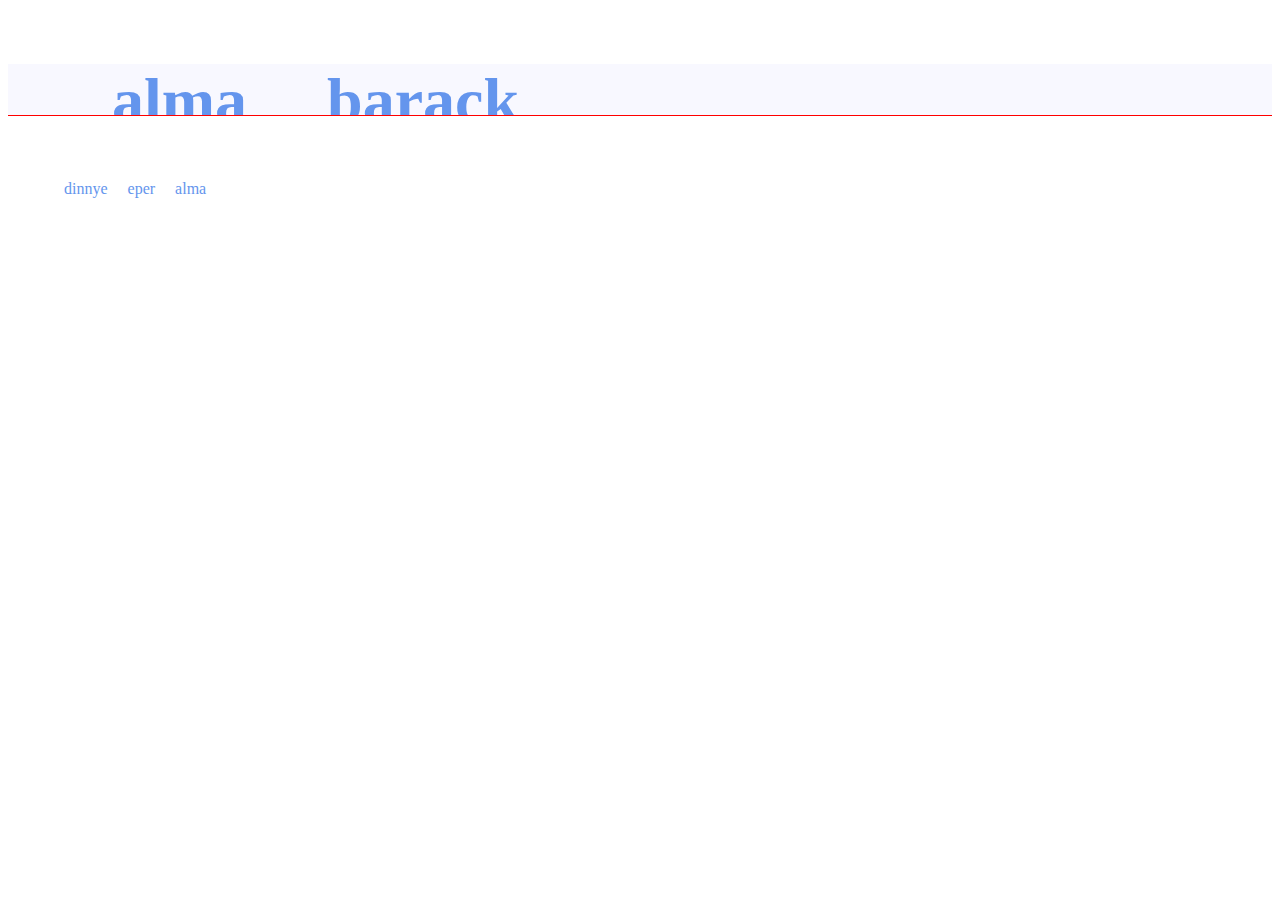
==== index502.html @ 3f5560ec "Listák és érdekességek" ====
<!DOCTYPE html>
<html lang="hu">
<head>
    <title>Alapok_forms</title>
    <meta charset="UTF-8">
    <meta name="viewport" content="width=device-width, initial-scale=1.0">
    <title>Document</title>
    <link rel="stylesheet" href="CSS/style502.css">
</head>
<body>
    <!-- Listák készítése -->
    <ul>
        <li>alma</li>
        <li>barack</li>
            <ol start="8">
                <!-- lehet egymásba ágyazni, és a számozás kezdetét megadni-->
                <li>körte</li>
                <li>zab</li>
            </ol>
        <li>citrom</li>
    </ul>
    <ol>
        <li>dinnye</li>
        <li>eper</li>
        <li>alma</li>
    </ol>
    

</body>
</html>
---- CSS/style502.css ----
body{

}
ul{
    list-style-type: square; /* felsorolásjel */
    font-size: 4em; /* Amekkora az adott pontban lenne a betű, ahoz képest relatív érték*/
    font-family: 'Times New Roman', Times, serif;
    font-weight: bold;
    background-color: ghostwhite;
    overflow: hidden; /*Ha a tartalom nagyobb, mint az ul elem, akkor nem látszik, ami túllóg*/
    height: 0.8em;
    border-bottom: 1px solid red;
}
li{
    display: inline; /* Több elem megjelenik egy sorban, de nincs magassága*/
    display: inline-block; /* Több elem egy sorban, de már magassággal*/
    color: cornflowerblue;
    padding-left: 1em;
    vertical-align: bottom;
    margin-top: -0.8em; /* Negatív értéknél felcsúsztatja*/
    cursor: cell;
}
li:hover{
    color:gold;
    margin-bottom: 0.2em;
}
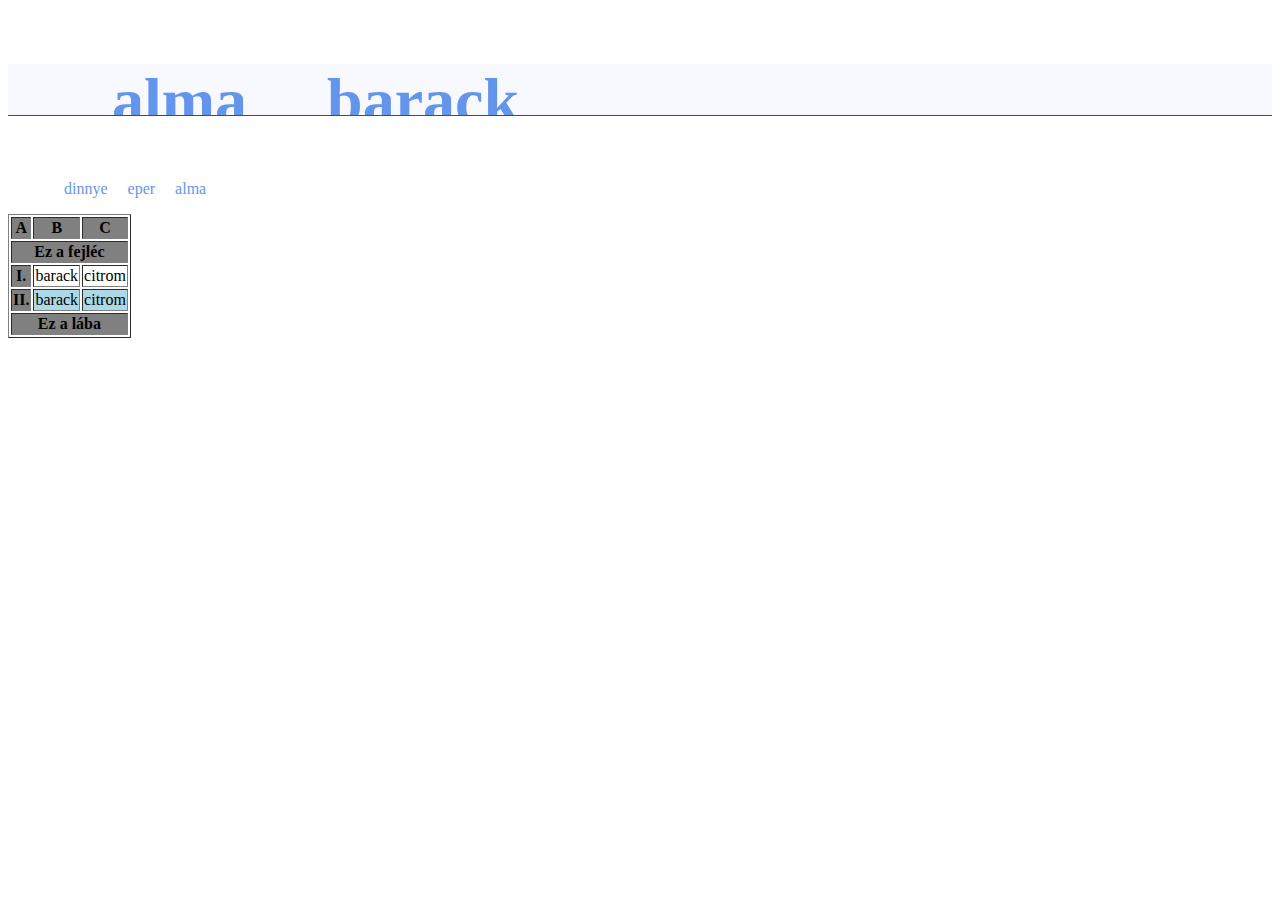
==== commit 22d8ccda: "Táblázatok tulajdonságai, stílusai" ====
--- a/index502.html
+++ b/index502.html
@@ -1,22 +1,24 @@
 <!DOCTYPE html>
 <html lang="hu">
+
 <head>
     <title>Alapok_forms</title>
-    <meta charset="UTF-8">
-    <meta name="viewport" content="width=device-width, initial-scale=1.0">
+    <meta charset="UTF-8" />
+    <meta name="viewport" content="width=device-width, initial-scale=1.0" />
     <title>Document</title>
-    <link rel="stylesheet" href="CSS/style502.css">
+    <link rel="stylesheet" href="CSS/style502.css" />
 </head>
+
 <body>
     <!-- Listák készítése -->
     <ul>
         <li>alma</li>
         <li>barack</li>
-            <ol start="8">
-                <!-- lehet egymásba ágyazni, és a számozás kezdetét megadni-->
-                <li>körte</li>
-                <li>zab</li>
-            </ol>
+        <ol start="8">
+            <!-- lehet egymásba ágyazni, és a számozás kezdetét megadni-->
+            <li>körte</li>
+            <li>zab</li>
+        </ol>
         <li>citrom</li>
     </ul>
     <ol>
@@ -24,7 +26,37 @@
         <li>eper</li>
         <li>alma</li>
     </ol>
-    
 
+    <!-- Táblák készítése -->
+    <table border="1">
+        <!-- Egyetlen attribútuma van, legyen- keret-->
+        <!--A head, body, foot a formázás és a szemantika miatt van-->
+        <thead>
+            <tr>
+                <th>A</th>
+                <th>B</th>
+                <th>C</th>
+            </tr>
+            <th colspan="3">Ez a fejléc</tr>
+        </thead>
+        <tbody>
+            <tr>
+                <th>I.</th>
+                <td>barack</td>
+                <td>citrom</td>
+            </tr>
+            <tr>
+                <th>II.</th>
+                <td>barack</td>
+                <td>citrom</td>
+            </tr>
+        </tbody>
+        <tfoot>
+            <tr>
+                <th colspan="3">Ez a lába</th>
+            </tr>
+        </tfoot>
+    </table>
 </body>
+
 </html>--- a/CSS/style502.css
+++ b/CSS/style502.css
@@ -24,3 +24,9 @@
     color:gold;
     margin-bottom: 0.2em;
 }
+th{
+    background-color: grey;
+}
+tr:nth-child(even){ /* Minden második, páros elem */
+    background-color: lightblue;
+}
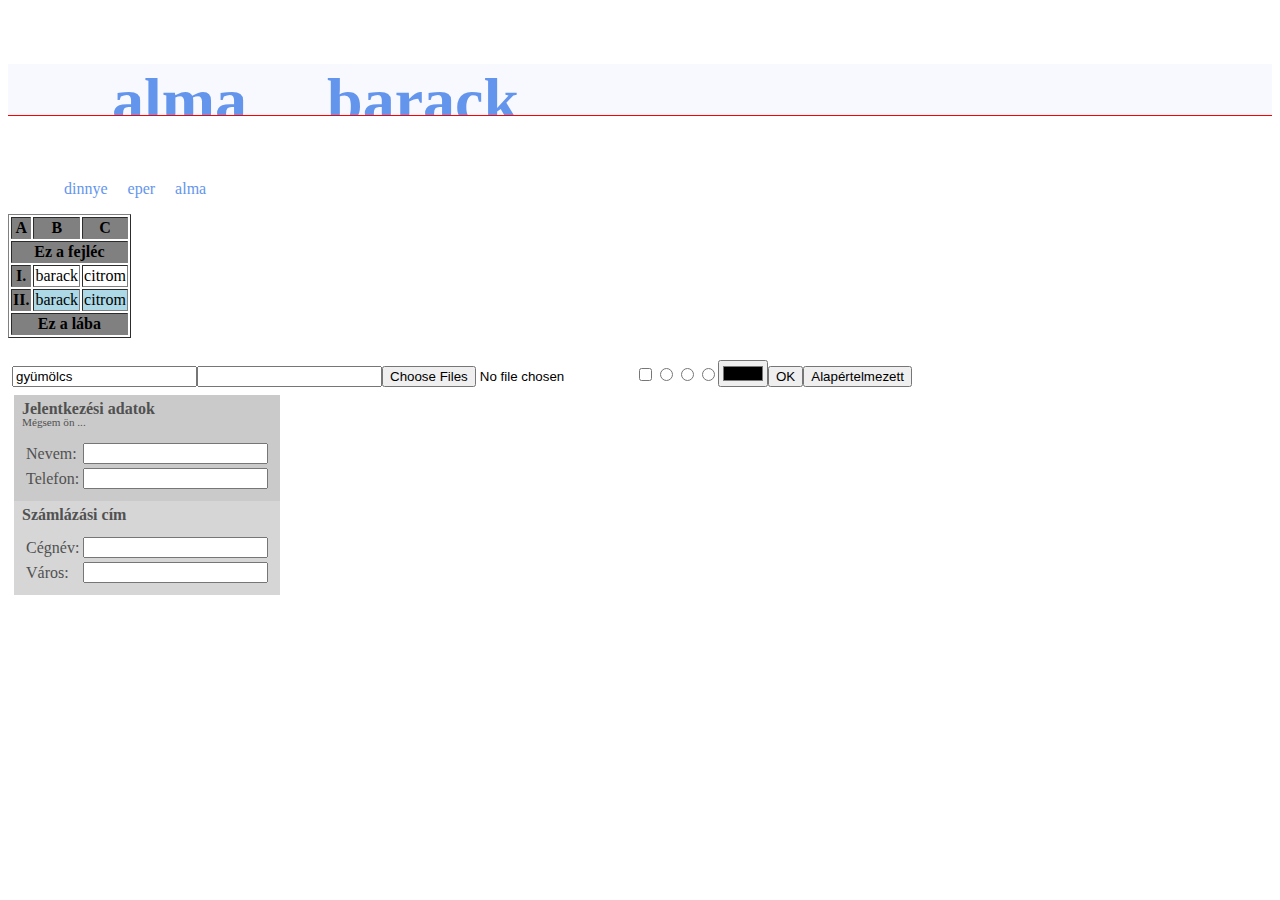
==== commit 4a466b9d: "Űrlap formázás és típusok, css trükkök." ====
--- a/index502.html
+++ b/index502.html
@@ -57,6 +57,50 @@
             </tr>
         </tfoot>
     </table>
+
+    <br>
+    <!--Sima szöveg küldéséhez enctype : application/x-www-form-urlencoded 
+    fájlokhoz multipart/form-data
+    autocomplete: engedélyezni a már beírt adatok kiegészítését, lehet form szintű vagy input szintű-->
+    <form method="GET" autocomplete="on" action="http://localhost:8081" enctype="application/x-www-form-urlencoded">
+        <!-- A szerver felé küldéshez az inputnak kell egy name attribútum, a beírt érték lesz a value-->
+        <input name="alma" type="text" id="alma" value="gyümölcs">
+        <input name="alma" autocomplete="off" type="text" id="barack">
+        <!-- multiple lehet egyedülálló vagy az éréke a neve, több fájl feltöltéséhez -->
+        <input name="fajlok" multiple="multiple" type="file">
+        <input type="checkbox" name="pipainput" value="valami">
+        <input type="radio" name="valasztas" value="a1">
+        <input type="radio" name="valasztas" value="a2">
+        <input type="radio" name="valasztas" value="a3">
+        <!--Szín választó-->
+        <input type="color" name="szín">
+        <button>OK</button>
+        <!-- Ha a formban van button elem, specifikáció nélkül, akkor az
+        submitnak minősül-->
+        <button type="reset">Alapértelmezett</button>
+    </form>
+    <!-- Értelmesebben szervezett rész-->
+    <form method="POST" autocomplete="on" action="http://localhost:8081" enctype="application/x-www-form-urlencoded">
+        <fieldset>
+            <legend>Jelentkezési adatok</legend>
+            <div class="note">Mégsem ön ...</div>
+            <div>
+                <label>Nevem</label><input name="nev" type="text">
+            </div>
+            <div>
+                <label>Telefon</label><input name="telefon" type="text">
+            </div>
+        </fieldset>
+        <fieldset>
+            <legend>Számlázási cím</legend>
+            <div>
+                <label>Cégnév</label><input name="ceg" type="text">
+            </div>
+            <div> 
+                <label>Város</label><input name="varos" type="text">
+            </div>
+        </fieldset>
+    </form>
 </body>
 
 </html>--- a/CSS/style502.css
+++ b/CSS/style502.css
@@ -30,3 +30,55 @@
 tr:nth-child(even){ /* Minden második, páros elem */
     background-color: lightblue;
 }
+
+/* Táblázatos elrendezés a form-nak*/
+form{
+    display: table;
+    border-spacing: 0.3em;
+}
+
+fieldset{
+    border: 0px;
+    background-color: #d6d6d6;
+    padding: 0.5em;
+    padding-top: 2em;
+    color: #515151;
+}
+
+fieldset:nth-child(odd){
+    background-color: #cacaca;
+}
+
+legend{
+    padding: 0;
+    margin-top: -1.7em;
+    font-weight: bold;
+    position: absolute;
+    color: #515151;
+}
+/* a fieldset leszármazott div-jei kivéve a .note*/
+fieldset>div:not(.note){
+    padding-top: 1em;
+    display: table-row;
+}
+fieldset>div:not(.note)>*{
+    display: table-cell;
+    vertical-align: middle;
+}
+/* a tartalom után betesz egy kettőspontot */
+label:after{
+    content: ":";
+}
+.note{
+    font-size: 0.7em;
+    padding-top: 0;
+    padding-bottom: 1em;
+}
+.note p{
+    margin: 0;
+}
+/* .note közvetlen a legend után*/
+legend + .note{
+    display: block;
+    margin-top: -1em;
+}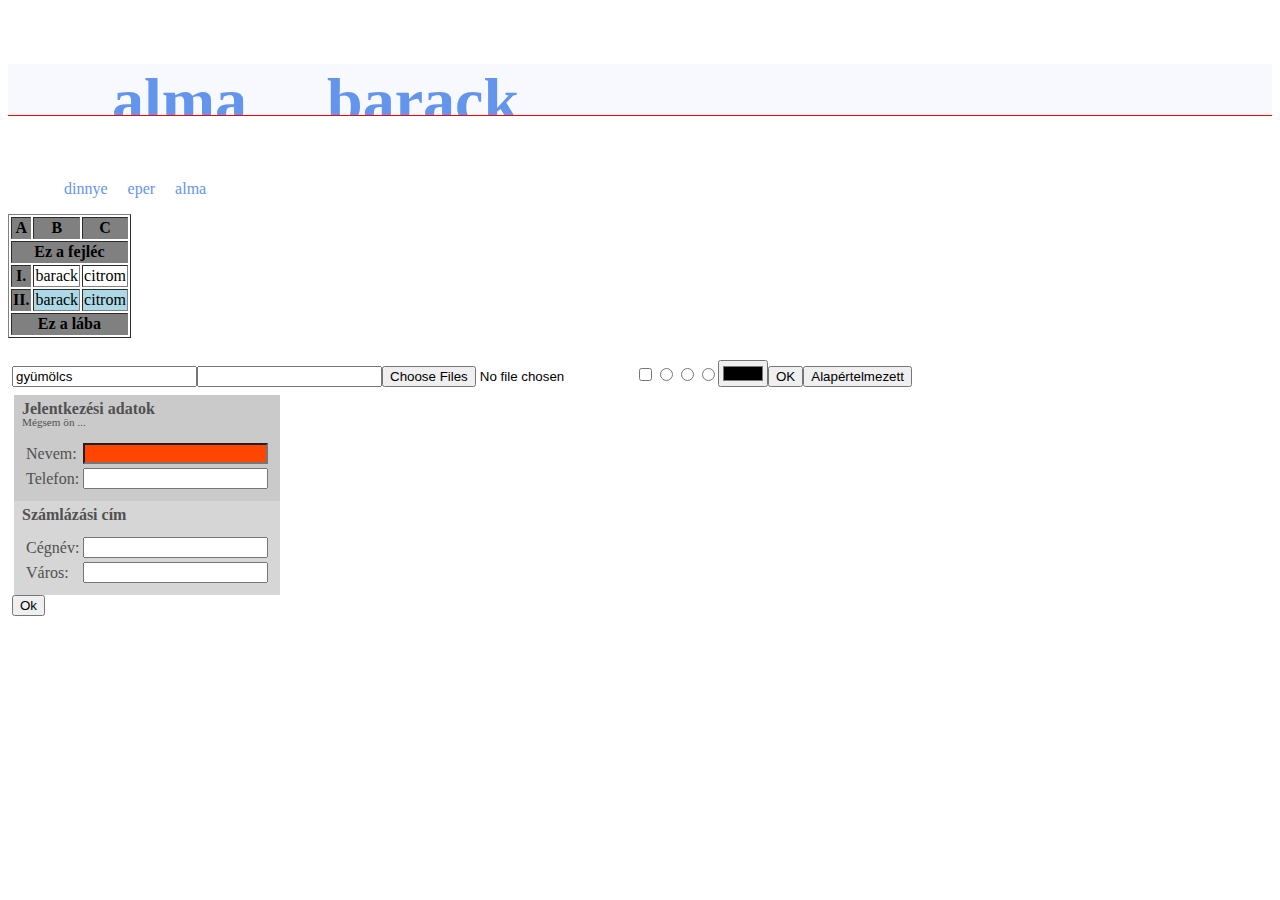
==== commit 434340af: "Előellenőrzés, minta megadása. Pattern és title attribútum" ====
--- a/index502.html
+++ b/index502.html
@@ -85,10 +85,16 @@
             <legend>Jelentkezési adatok</legend>
             <div class="note">Mégsem ön ...</div>
             <div>
-                <label>Nevem</label><input name="nev" type="text">
+                <!-- for: a label a nev id beviteli mezőhőz tartozik. Haszna: ha rákkatintot a Nevem szövegre, focusba kerül az input mező
+                required attribútum a mező kitöltése kötelező-->
+                <label for="nev">Nevem</label>
+                <input name="nev" type="text" id="nev" required>
             </div>
             <div>
-                <label>Telefon</label><input name="telefon" type="text">
+                <label>Telefon</label>
+                <!-- Pattern/regex/ : mintát lehet megadni, ^ a string így kezdődik, \d számok {hány darab} $ sztring vége
+                title: tooltipet lehet vele megadni-->
+                <input name="telefon" type="text" title="111-1234 formátum kell" pattern="^\d{3}-\d{4}$">
             </div>
         </fieldset>
         <fieldset>
@@ -99,7 +105,9 @@
             <div> 
                 <label>Város</label><input name="varos" type="text">
             </div>
+            
         </fieldset>
+        <button>Ok</button>
     </form>
 </body>
 
--- a/CSS/style502.css
+++ b/CSS/style502.css
@@ -81,4 +81,10 @@
 legend + .note{
     display: block;
     margin-top: -1em;
+}
+input:focus{
+    background-color: yellow;
+}
+input:invalid{
+    background-color: orangered;
 }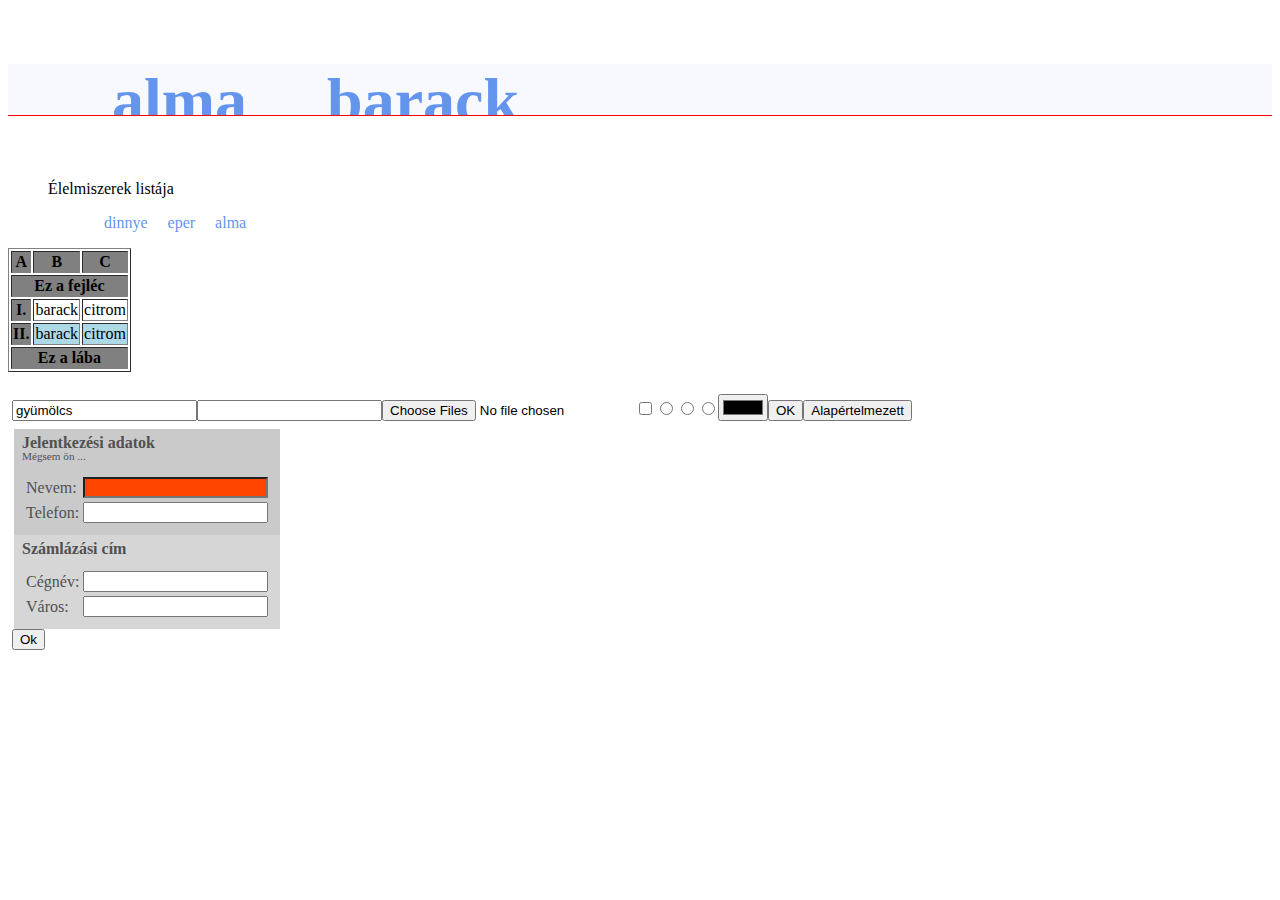
==== commit 7adbbbf0: "Javasript próbálása, de nem működik" ====
--- a/index502.html
+++ b/index502.html
@@ -7,10 +7,11 @@
     <meta name="viewport" content="width=device-width, initial-scale=1.0" />
     <title>Document</title>
     <link rel="stylesheet" href="CSS/style502.css" />
-</head>
+    </head>
 
 <body>
     <!-- Listák készítése -->
+    
     <ul>
         <li>alma</li>
         <li>barack</li>
@@ -21,12 +22,14 @@
         </ol>
         <li>citrom</li>
     </ul>
+    <figure>
+        <figcaption>Élelmiszerek listája</figcaption>
     <ol>
         <li>dinnye</li>
         <li>eper</li>
         <li>alma</li>
     </ol>
-
+</figure>
     <!-- Táblák készítése -->
     <table border="1">
         <!-- Egyetlen attribútuma van, legyen- keret-->
@@ -109,6 +112,12 @@
         </fieldset>
         <button>Ok</button>
     </form>
+
+
+
+    <script src="JS/jquery-3.5.1.min.js" type="text/javascript"></script>
+    <script defer src="JS/js502.js" type="text/javascript"></script>
+
 </body>
 
 </html>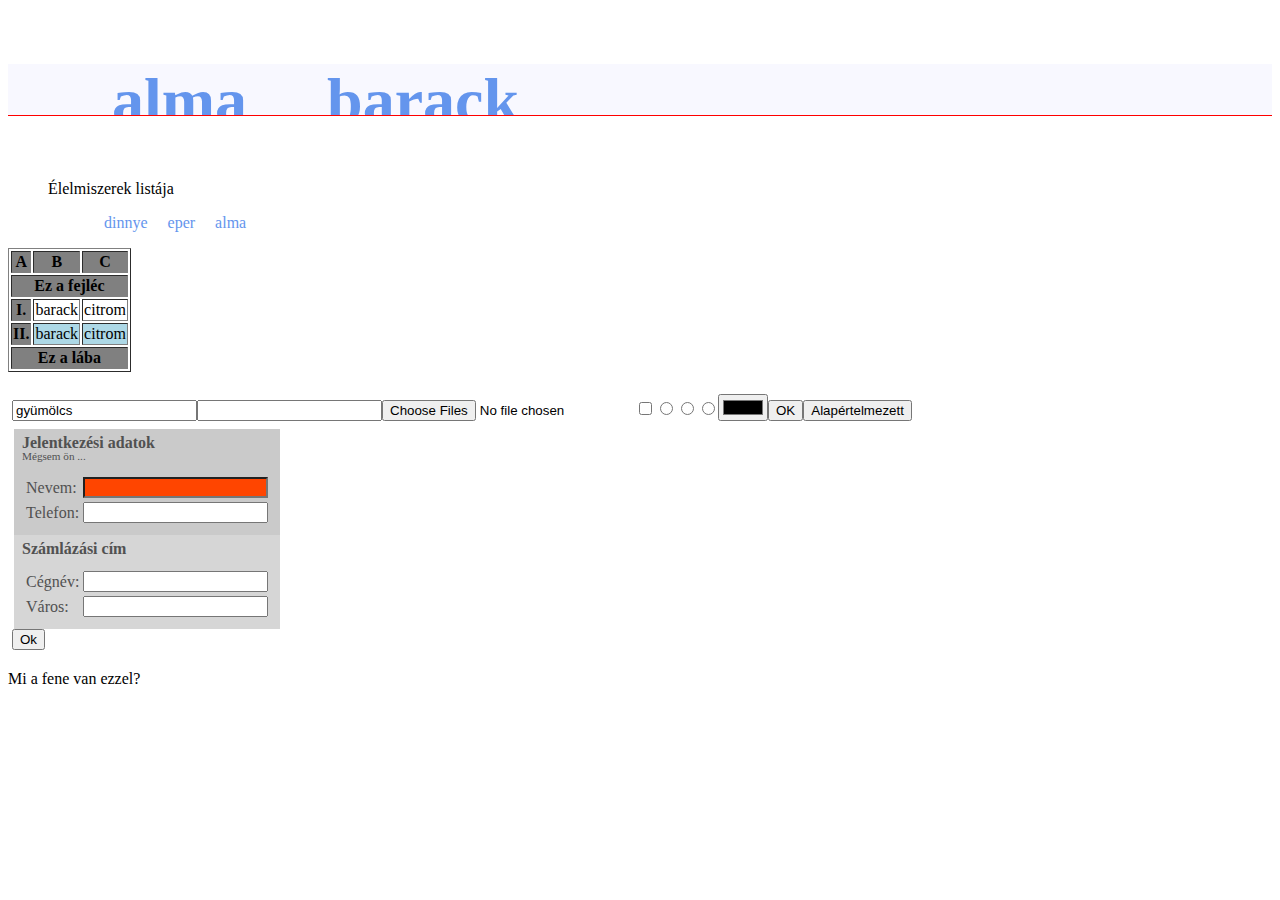
==== commit 12237ce5: "Javascript kezdő" ====
--- a/index502.html
+++ b/index502.html
@@ -112,11 +112,11 @@
         </fieldset>
         <button>Ok</button>
     </form>
-
-
-
-    <script src="JS/jquery-3.5.1.min.js" type="text/javascript"></script>
-    <script defer src="JS/js502.js" type="text/javascript"></script>
+    <p id="demo"></p>
+    <script>
+        document.getElementById("demo").innerHTML = "My First JavaScript";
+        </script>
+    <script src="JS/js502.js" type="text/javascript"></script>
 
 </body>
 
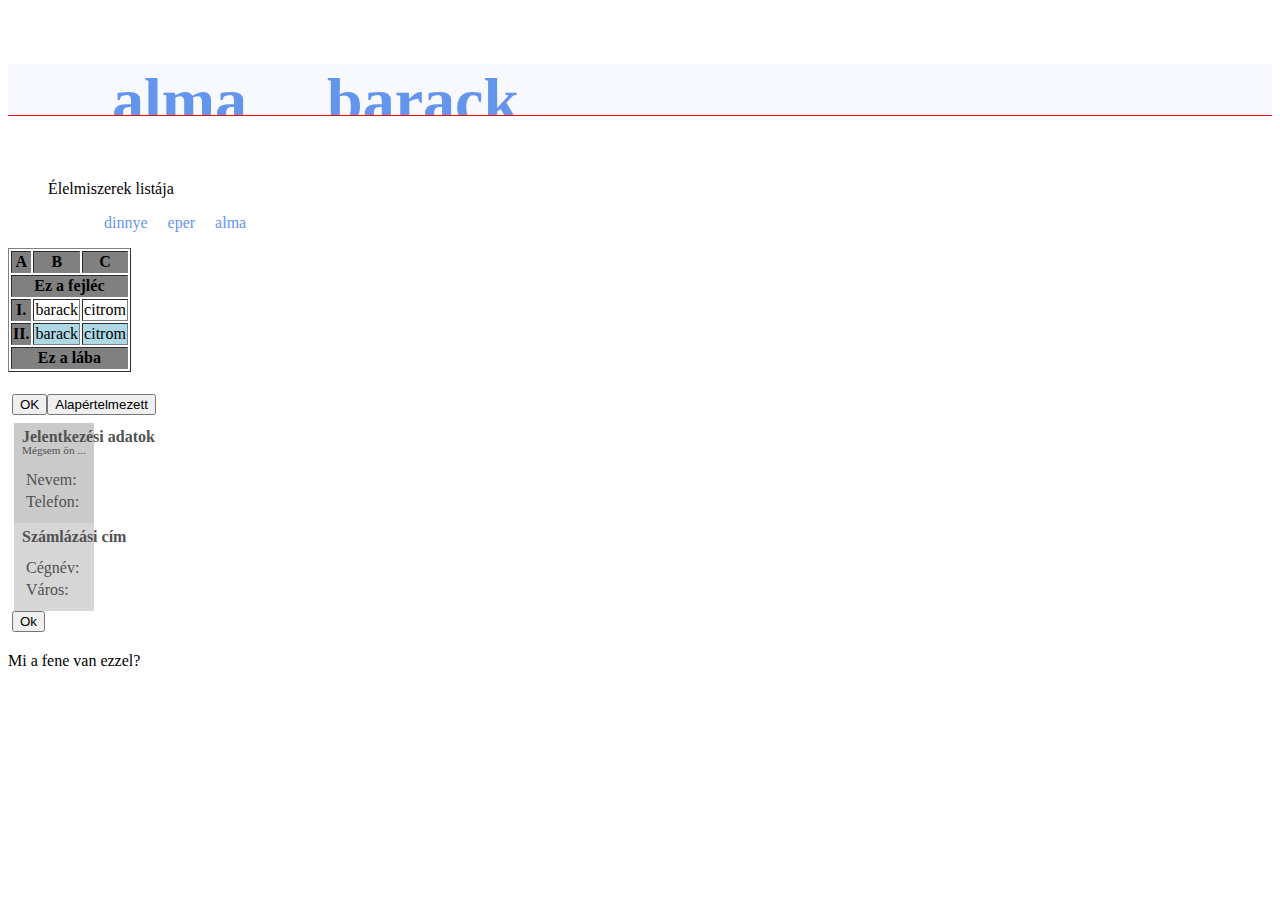
==== commit 0b8c8e81: "jquery hozzáadása" ====
--- a/index502.html
+++ b/index502.html
@@ -116,6 +116,7 @@
     <script>
         document.getElementById("demo").innerHTML = "My First JavaScript";
         </script>
+    <script src="JS/jquery-3.5.1.min.js" type="text/javascript"></script>
     <script src="JS/js502.js" type="text/javascript"></script>
 
 </body>
